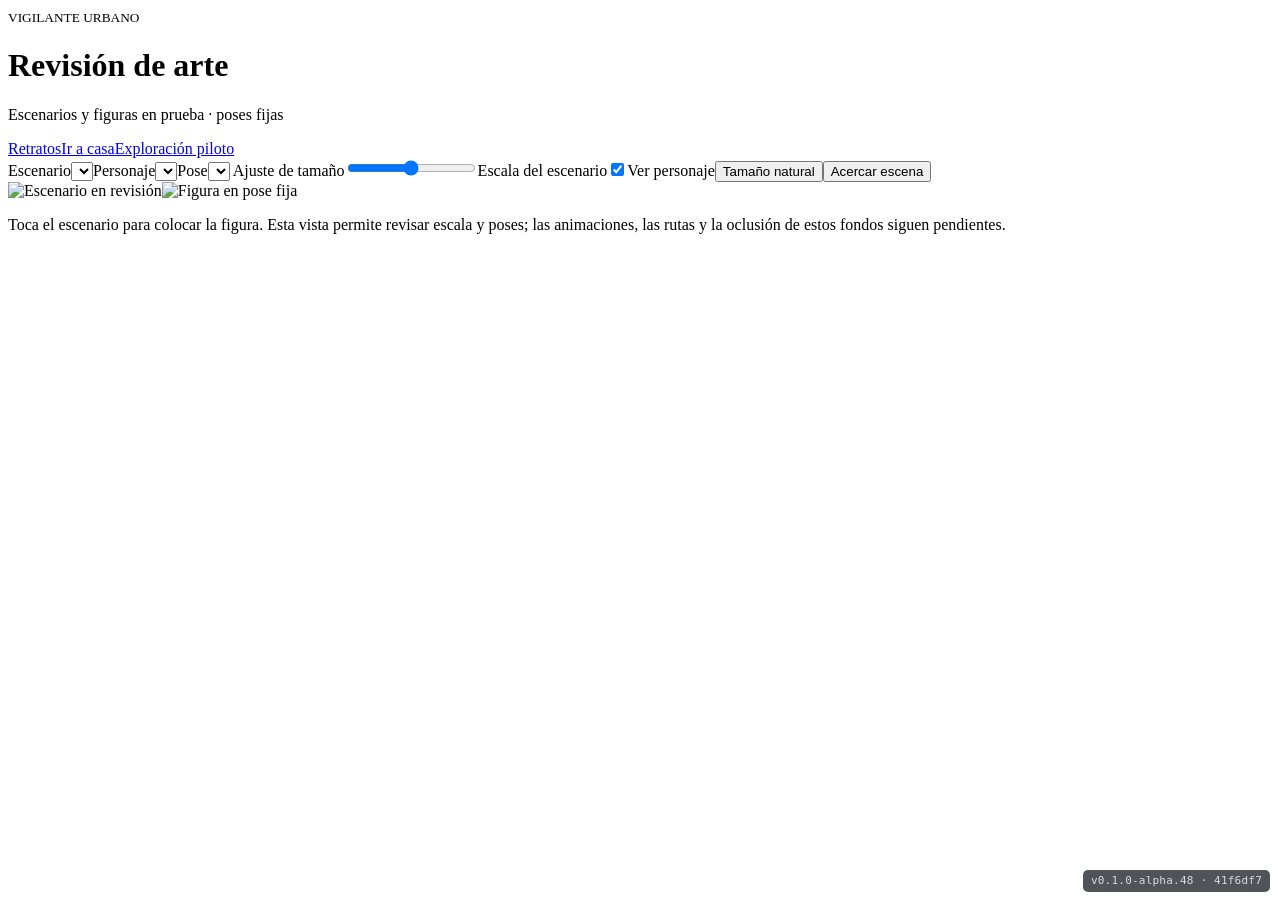
==== arte.html @ c4f85af1 "Publish demo from 41f6df7ecc1debcc1050462e29b6a8d255f03d01" ====
<!doctype html>
<html lang="es"><head><meta charset="UTF-8"><meta name="viewport" content="width=device-width,initial-scale=1"><title>Vigilante Urbano · Revisión de arte</title>  <script type="module" crossorigin src="/urbanvigilante-demo/assets/arte-tTDAb0os.js"></script>
  <link rel="modulepreload" crossorigin href="/urbanvigilante-demo/assets/modulepreload-polyfill-B5Qt9EMX.js">
  <link rel="modulepreload" crossorigin href="/urbanvigilante-demo/assets/art_scale_profiles-BlJxJu4P.js">
  <link rel="modulepreload" crossorigin href="/urbanvigilante-demo/assets/POR-PROT-M6-neutral-DLCJBEzd.js">
  <link rel="modulepreload" crossorigin href="/urbanvigilante-demo/assets/arte_aprobado-pnCQoYec.js">
  <link rel="stylesheet" crossorigin href="/urbanvigilante-demo/assets/arte-LkZu0mu9.css">
</head>
<body><main class="art-review"><header><div><small>VIGILANTE URBANO</small><h1>Revisión de arte</h1><p>Escenarios y figuras en prueba · poses fijas</p></div><nav><a href="./retratos.html">Retratos</a><a href="./index.html">Ir a casa</a><a href="./explore.html">Exploración piloto</a></nav></header>
<section class="art-controls" aria-label="Opciones de revisión">
<label>Escenario<select id="art-background" aria-label="Escenario"></select></label><label>Personaje<select id="art-person" aria-label="Personaje"></select></label><label>Pose<select id="art-pose" aria-label="Pose"></select></label>
<label>Ajuste de tamaño<input id="art-size" aria-label="Tamaño" type="range" min="90" max="110" value="100"><output id="art-size-value">Escala del escenario</output></label><label class="art-check"><input type="checkbox" id="art-show-person" checked>Ver personaje</label><button id="art-reset-scale" type="button">Tamaño natural</button><button id="art-zoom" type="button" aria-pressed="false">Acercar escena</button>
</section>
<div id="art-stage" class="art-stage" aria-label="Vista de prueba de escenario y figura"><div id="art-world"><img id="art-scene" alt="Escenario en revisión"><img id="art-actor" alt="Figura en pose fija"></div><figure id="art-reference" hidden><img id="art-reference-image" alt=""><figcaption>Retrato aprobado<small id="art-reference-label"></small></figcaption></figure></div>
<p id="art-current" role="status"></p><p id="art-note" class="art-note">Toca el escenario para colocar la figura. Esta vista permite revisar escala y poses; las animaciones, las rutas y la oclusión de estos fondos siguen pendientes.</p>
</main><style id="vu-build-badge-css">#vu-build-badge{position:fixed;right:max(10px,env(safe-area-inset-right));bottom:max(8px,env(safe-area-inset-bottom));z-index:2147483646;max-width:calc(100vw - 20px);padding:4px 8px;border-radius:5px;background:rgba(13,19,26,.72);color:#d3dce7;font:500 11px/1.3 ui-monospace,SFMono-Regular,Consolas,monospace;letter-spacing:.02em;text-align:right;pointer-events:none;user-select:text;box-sizing:border-box}@media(max-width:480px){#vu-build-badge{font-size:10px;padding:3px 6px}}</style><div id="vu-build-badge" aria-label="Versión del juego: v0.1.0-alpha.48 · 41f6df7">v0.1.0-alpha.48 · 41f6df7</div></body></html>
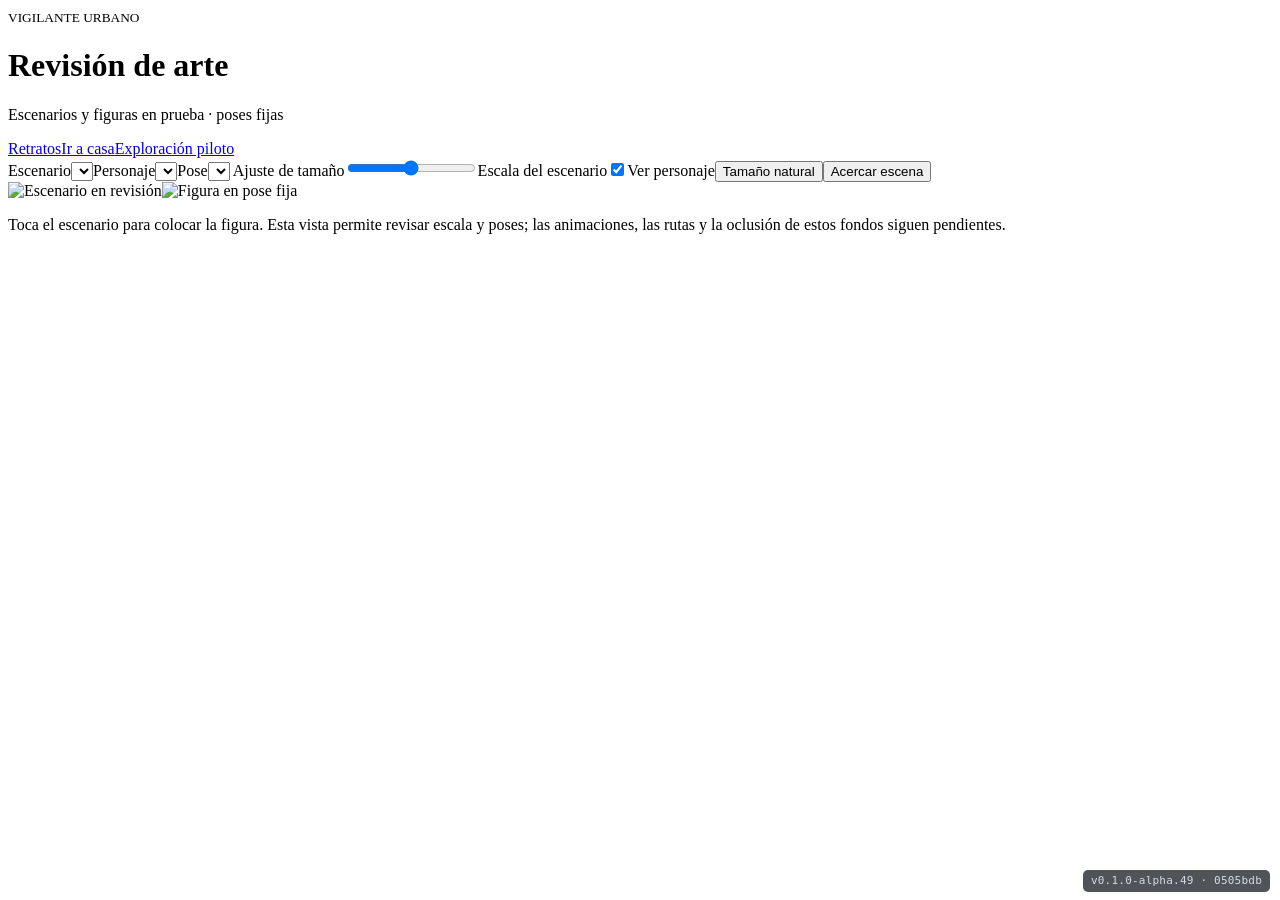
==== commit 3d5d3844: "Publish demo from 0505bdb0d9773ec564fbf99723931092128b8711" ====
--- a/arte.html
+++ b/arte.html
@@ -13,4 +13,4 @@
 </section>
 <div id="art-stage" class="art-stage" aria-label="Vista de prueba de escenario y figura"><div id="art-world"><img id="art-scene" alt="Escenario en revisión"><img id="art-actor" alt="Figura en pose fija"></div><figure id="art-reference" hidden><img id="art-reference-image" alt=""><figcaption>Retrato aprobado<small id="art-reference-label"></small></figcaption></figure></div>
 <p id="art-current" role="status"></p><p id="art-note" class="art-note">Toca el escenario para colocar la figura. Esta vista permite revisar escala y poses; las animaciones, las rutas y la oclusión de estos fondos siguen pendientes.</p>
-</main><style id="vu-build-badge-css">#vu-build-badge{position:fixed;right:max(10px,env(safe-area-inset-right));bottom:max(8px,env(safe-area-inset-bottom));z-index:2147483646;max-width:calc(100vw - 20px);padding:4px 8px;border-radius:5px;background:rgba(13,19,26,.72);color:#d3dce7;font:500 11px/1.3 ui-monospace,SFMono-Regular,Consolas,monospace;letter-spacing:.02em;text-align:right;pointer-events:none;user-select:text;box-sizing:border-box}@media(max-width:480px){#vu-build-badge{font-size:10px;padding:3px 6px}}</style><div id="vu-build-badge" aria-label="Versión del juego: v0.1.0-alpha.48 · 41f6df7">v0.1.0-alpha.48 · 41f6df7</div></body></html>
+</main><style id="vu-build-badge-css">#vu-build-badge{position:fixed;right:max(10px,env(safe-area-inset-right));bottom:max(8px,env(safe-area-inset-bottom));z-index:2147483646;max-width:calc(100vw - 20px);padding:4px 8px;border-radius:5px;background:rgba(13,19,26,.72);color:#d3dce7;font:500 11px/1.3 ui-monospace,SFMono-Regular,Consolas,monospace;letter-spacing:.02em;text-align:right;pointer-events:none;user-select:text;box-sizing:border-box}@media(max-width:480px){#vu-build-badge{font-size:10px;padding:3px 6px}}</style><div id="vu-build-badge" aria-label="Versión del juego: v0.1.0-alpha.49 · 0505bdb">v0.1.0-alpha.49 · 0505bdb</div></body></html>
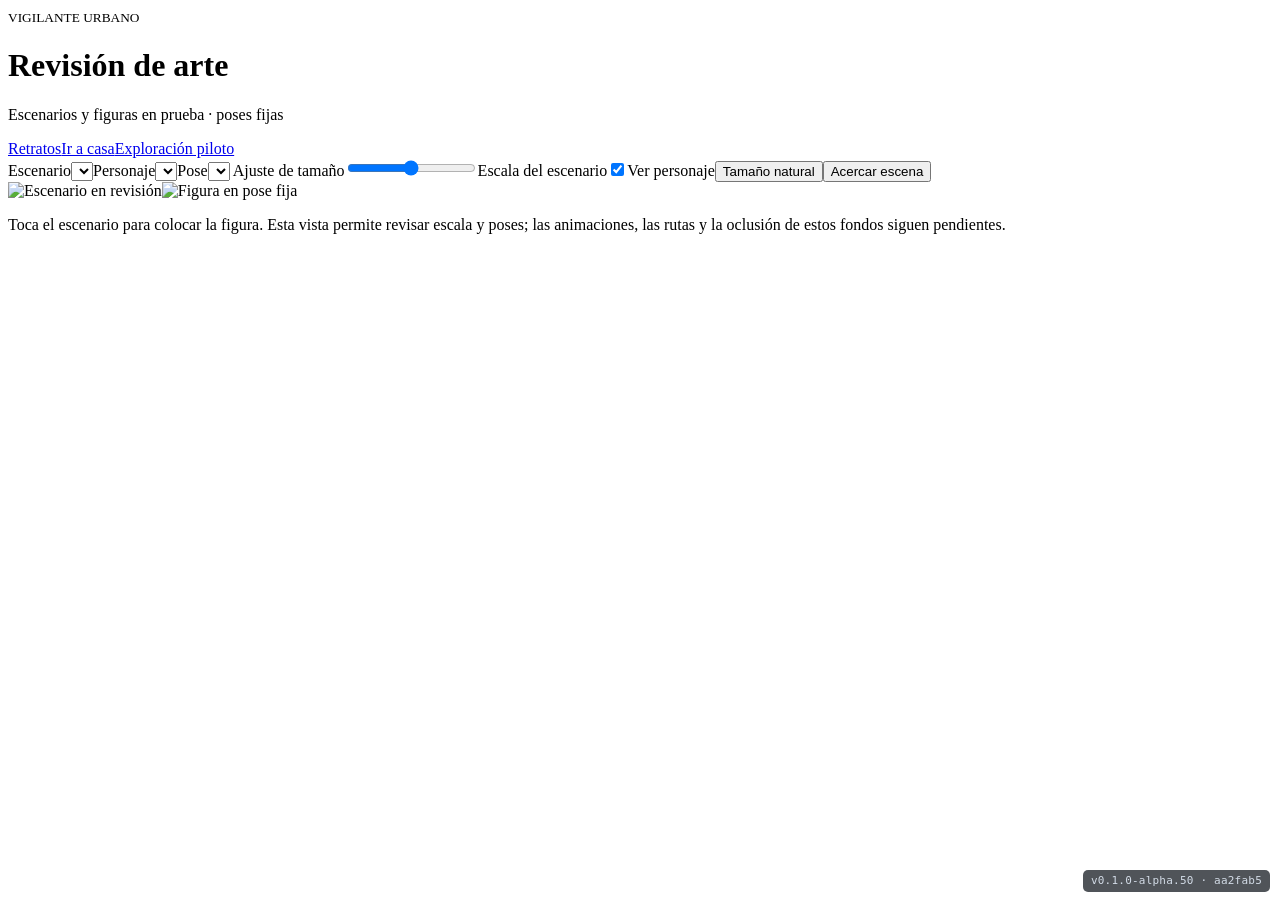
==== commit cfa842fb: "Publish demo from aa2fab5127b98fb2b9a34073a24509abbf060db2" ====
--- a/arte.html
+++ b/arte.html
@@ -13,4 +13,4 @@
 </section>
 <div id="art-stage" class="art-stage" aria-label="Vista de prueba de escenario y figura"><div id="art-world"><img id="art-scene" alt="Escenario en revisión"><img id="art-actor" alt="Figura en pose fija"></div><figure id="art-reference" hidden><img id="art-reference-image" alt=""><figcaption>Retrato aprobado<small id="art-reference-label"></small></figcaption></figure></div>
 <p id="art-current" role="status"></p><p id="art-note" class="art-note">Toca el escenario para colocar la figura. Esta vista permite revisar escala y poses; las animaciones, las rutas y la oclusión de estos fondos siguen pendientes.</p>
-</main><style id="vu-build-badge-css">#vu-build-badge{position:fixed;right:max(10px,env(safe-area-inset-right));bottom:max(8px,env(safe-area-inset-bottom));z-index:2147483646;max-width:calc(100vw - 20px);padding:4px 8px;border-radius:5px;background:rgba(13,19,26,.72);color:#d3dce7;font:500 11px/1.3 ui-monospace,SFMono-Regular,Consolas,monospace;letter-spacing:.02em;text-align:right;pointer-events:none;user-select:text;box-sizing:border-box}@media(max-width:480px){#vu-build-badge{font-size:10px;padding:3px 6px}}</style><div id="vu-build-badge" aria-label="Versión del juego: v0.1.0-alpha.49 · 0505bdb">v0.1.0-alpha.49 · 0505bdb</div></body></html>
+</main><style id="vu-build-badge-css">#vu-build-badge{position:fixed;right:max(10px,env(safe-area-inset-right));bottom:max(8px,env(safe-area-inset-bottom));z-index:2147483646;max-width:calc(100vw - 20px);padding:4px 8px;border-radius:5px;background:rgba(13,19,26,.72);color:#d3dce7;font:500 11px/1.3 ui-monospace,SFMono-Regular,Consolas,monospace;letter-spacing:.02em;text-align:right;pointer-events:none;user-select:text;box-sizing:border-box}@media(max-width:480px){#vu-build-badge{font-size:10px;padding:3px 6px}}</style><div id="vu-build-badge" aria-label="Versión del juego: v0.1.0-alpha.50 · aa2fab5">v0.1.0-alpha.50 · aa2fab5</div></body></html>
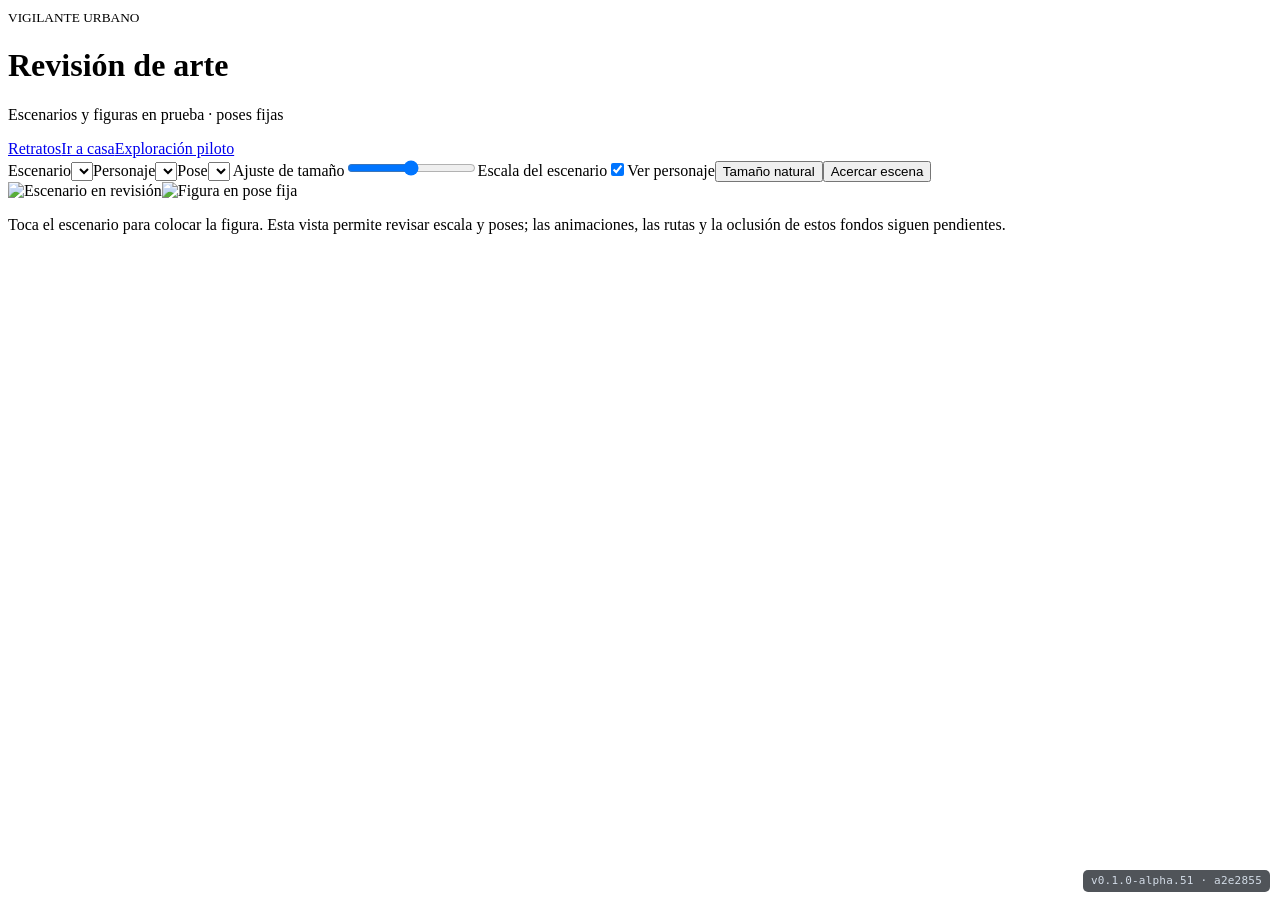
==== commit bb07786f: "Publish demo from a2e2855ce46f871a696a46240e5c4bf03fa5ff97 (run 51)" ====
--- a/arte.html
+++ b/arte.html
@@ -13,4 +13,4 @@
 </section>
 <div id="art-stage" class="art-stage" aria-label="Vista de prueba de escenario y figura"><div id="art-world"><img id="art-scene" alt="Escenario en revisión"><img id="art-actor" alt="Figura en pose fija"></div><figure id="art-reference" hidden><img id="art-reference-image" alt=""><figcaption>Retrato aprobado<small id="art-reference-label"></small></figcaption></figure></div>
 <p id="art-current" role="status"></p><p id="art-note" class="art-note">Toca el escenario para colocar la figura. Esta vista permite revisar escala y poses; las animaciones, las rutas y la oclusión de estos fondos siguen pendientes.</p>
-</main><style id="vu-build-badge-css">#vu-build-badge{position:fixed;right:max(10px,env(safe-area-inset-right));bottom:max(8px,env(safe-area-inset-bottom));z-index:2147483646;max-width:calc(100vw - 20px);padding:4px 8px;border-radius:5px;background:rgba(13,19,26,.72);color:#d3dce7;font:500 11px/1.3 ui-monospace,SFMono-Regular,Consolas,monospace;letter-spacing:.02em;text-align:right;pointer-events:none;user-select:text;box-sizing:border-box}@media(max-width:480px){#vu-build-badge{font-size:10px;padding:3px 6px}}</style><div id="vu-build-badge" aria-label="Versión del juego: v0.1.0-alpha.50 · aa2fab5">v0.1.0-alpha.50 · aa2fab5</div></body></html>
+</main><style id="vu-build-badge-css">#vu-build-badge{position:fixed;right:max(10px,env(safe-area-inset-right));bottom:max(8px,env(safe-area-inset-bottom));z-index:2147483646;max-width:calc(100vw - 20px);padding:4px 8px;border-radius:5px;background:rgba(13,19,26,.72);color:#d3dce7;font:500 11px/1.3 ui-monospace,SFMono-Regular,Consolas,monospace;letter-spacing:.02em;text-align:right;pointer-events:none;user-select:text;box-sizing:border-box}@media(max-width:480px){#vu-build-badge{font-size:10px;padding:3px 6px}}</style><div id="vu-build-badge" aria-label="Versión del juego: v0.1.0-alpha.51 · a2e2855">v0.1.0-alpha.51 · a2e2855</div></body></html>
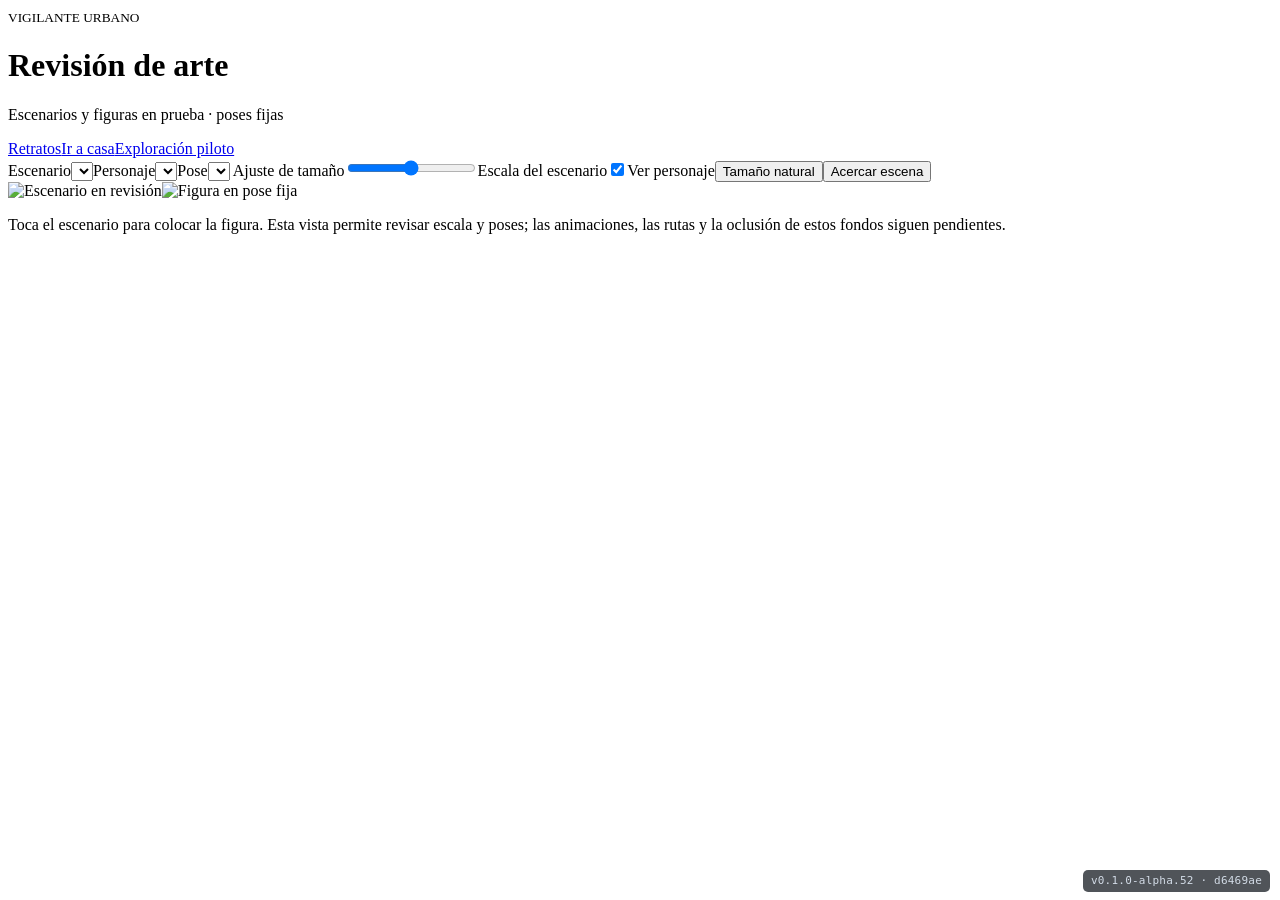
==== commit 8e29c6a0: "Publish demo from d6469ae9711b15c308bb7240858622223f01ef16 (run 52)" ====
--- a/arte.html
+++ b/arte.html
@@ -13,4 +13,4 @@
 </section>
 <div id="art-stage" class="art-stage" aria-label="Vista de prueba de escenario y figura"><div id="art-world"><img id="art-scene" alt="Escenario en revisión"><img id="art-actor" alt="Figura en pose fija"></div><figure id="art-reference" hidden><img id="art-reference-image" alt=""><figcaption>Retrato aprobado<small id="art-reference-label"></small></figcaption></figure></div>
 <p id="art-current" role="status"></p><p id="art-note" class="art-note">Toca el escenario para colocar la figura. Esta vista permite revisar escala y poses; las animaciones, las rutas y la oclusión de estos fondos siguen pendientes.</p>
-</main><style id="vu-build-badge-css">#vu-build-badge{position:fixed;right:max(10px,env(safe-area-inset-right));bottom:max(8px,env(safe-area-inset-bottom));z-index:2147483646;max-width:calc(100vw - 20px);padding:4px 8px;border-radius:5px;background:rgba(13,19,26,.72);color:#d3dce7;font:500 11px/1.3 ui-monospace,SFMono-Regular,Consolas,monospace;letter-spacing:.02em;text-align:right;pointer-events:none;user-select:text;box-sizing:border-box}@media(max-width:480px){#vu-build-badge{font-size:10px;padding:3px 6px}}</style><div id="vu-build-badge" aria-label="Versión del juego: v0.1.0-alpha.51 · a2e2855">v0.1.0-alpha.51 · a2e2855</div></body></html>
+</main><style id="vu-build-badge-css">#vu-build-badge{position:fixed;right:max(10px,env(safe-area-inset-right));bottom:max(8px,env(safe-area-inset-bottom));z-index:2147483646;max-width:calc(100vw - 20px);padding:4px 8px;border-radius:5px;background:rgba(13,19,26,.72);color:#d3dce7;font:500 11px/1.3 ui-monospace,SFMono-Regular,Consolas,monospace;letter-spacing:.02em;text-align:right;pointer-events:none;user-select:text;box-sizing:border-box}@media(max-width:480px){#vu-build-badge{font-size:10px;padding:3px 6px}}</style><div id="vu-build-badge" aria-label="Versión del juego: v0.1.0-alpha.52 · d6469ae">v0.1.0-alpha.52 · d6469ae</div></body></html>
